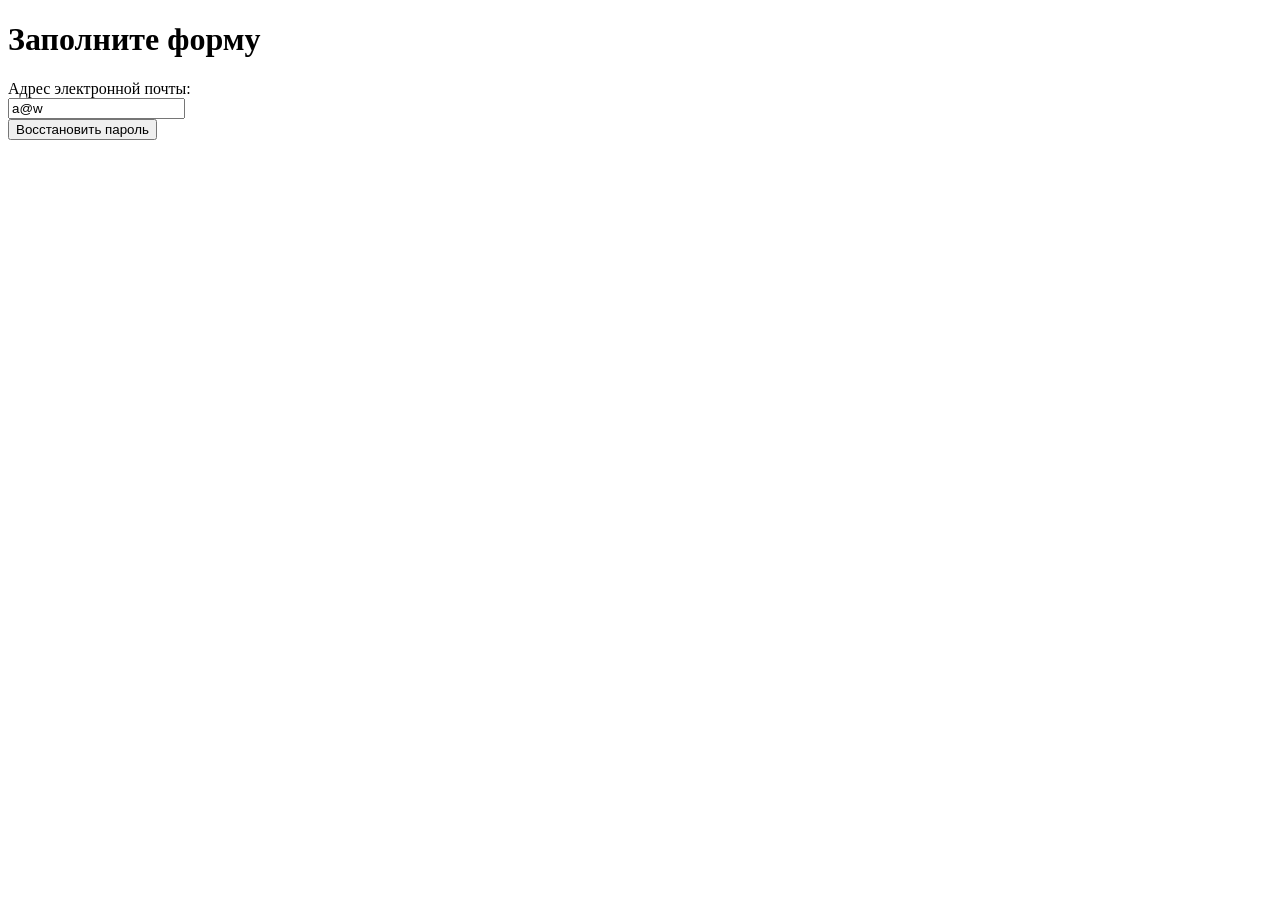
==== src/main/resources/static/forgotten.html @ 4e97601d "V 0.9.4 + web pages" ====
<!DOCTYPE html>
<html lang="en" xmlns="http://www.w3.org/1999/html">
<head>
    <meta charset="UTF-8">
    <title>Форма восстановления пароля</title>
    <link rel="stylesheet" href="/guestbook/css/general.css">
</head>
<body>
    <h1>Заполните форму</h1>
    <div class="form_container">
        <form id="repair" action="/guestbook/repair" method="POST">
            <div class="form_element">
                <label for="email">Адрес электронной почты:</label>
                <br/>
                <input type="email" name="email" id="email" value="a@w" placeholder="Адрес электронной почты"/>
            </div>
            <input type="submit" value="Восстановить пароль" id="button">
        </form>
    </div>

</body>
</html>
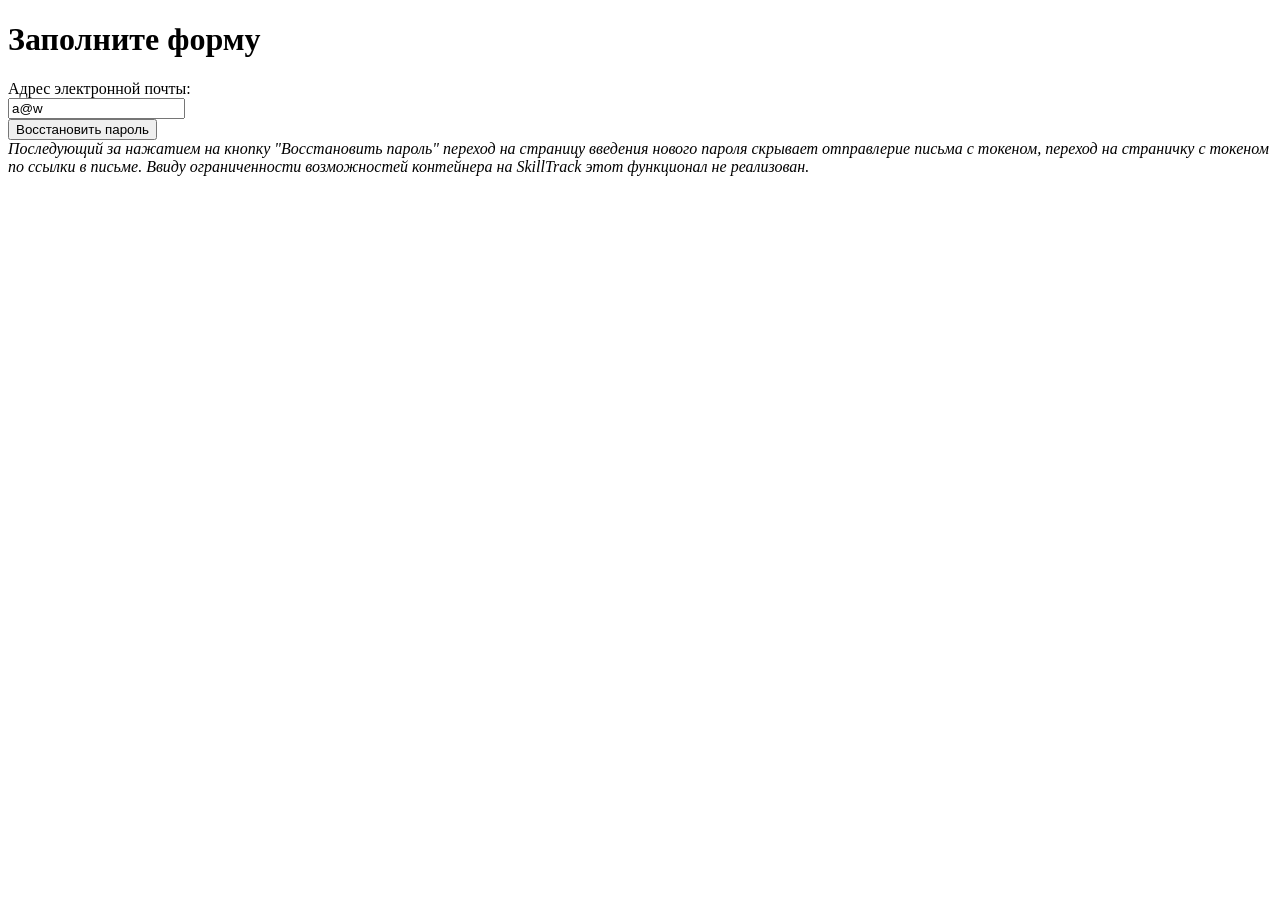
==== commit f4030a42: "V 0.9.5 with comments for async." ====
--- a/src/main/resources/static/forgotten.html
+++ b/src/main/resources/static/forgotten.html
@@ -6,17 +6,21 @@
     <link rel="stylesheet" href="/guestbook/css/general.css">
 </head>
 <body>
-    <h1>Заполните форму</h1>
-    <div class="form_container">
-        <form id="repair" action="/guestbook/repair" method="POST">
-            <div class="form_element">
-                <label for="email">Адрес электронной почты:</label>
-                <br/>
-                <input type="email" name="email" id="email" value="a@w" placeholder="Адрес электронной почты"/>
-            </div>
-            <input type="submit" value="Восстановить пароль" id="button">
-        </form>
+    <div>
+        <h1>Заполните форму</h1>
+        <div class="form_container">
+            <form id="repair" action="/guestbook/repair" method="POST">
+                <div class="form_element">
+                    <label for="email">Адрес электронной почты:</label>
+                    <br/>
+                    <input type="email" name="email" id="email" value="a@w" placeholder="Адрес электронной почты"/>
+                </div>
+                <input type="submit" value="Восстановить пароль" id="button">
+            </form>
+        </div>
     </div>
-
+    <div class="footer">
+        <i>Последующий за нажатием на кнопку "Восстановить пароль" переход на страницу введения нового пароля скрывает отправлерие письма с токеном, переход на страничку с токеном по ссылки в письме. Ввиду ограниченности возможностей контейнера на SkillTrack этот функционал не реализован.</i>
+    </div>
 </body>
 </html>
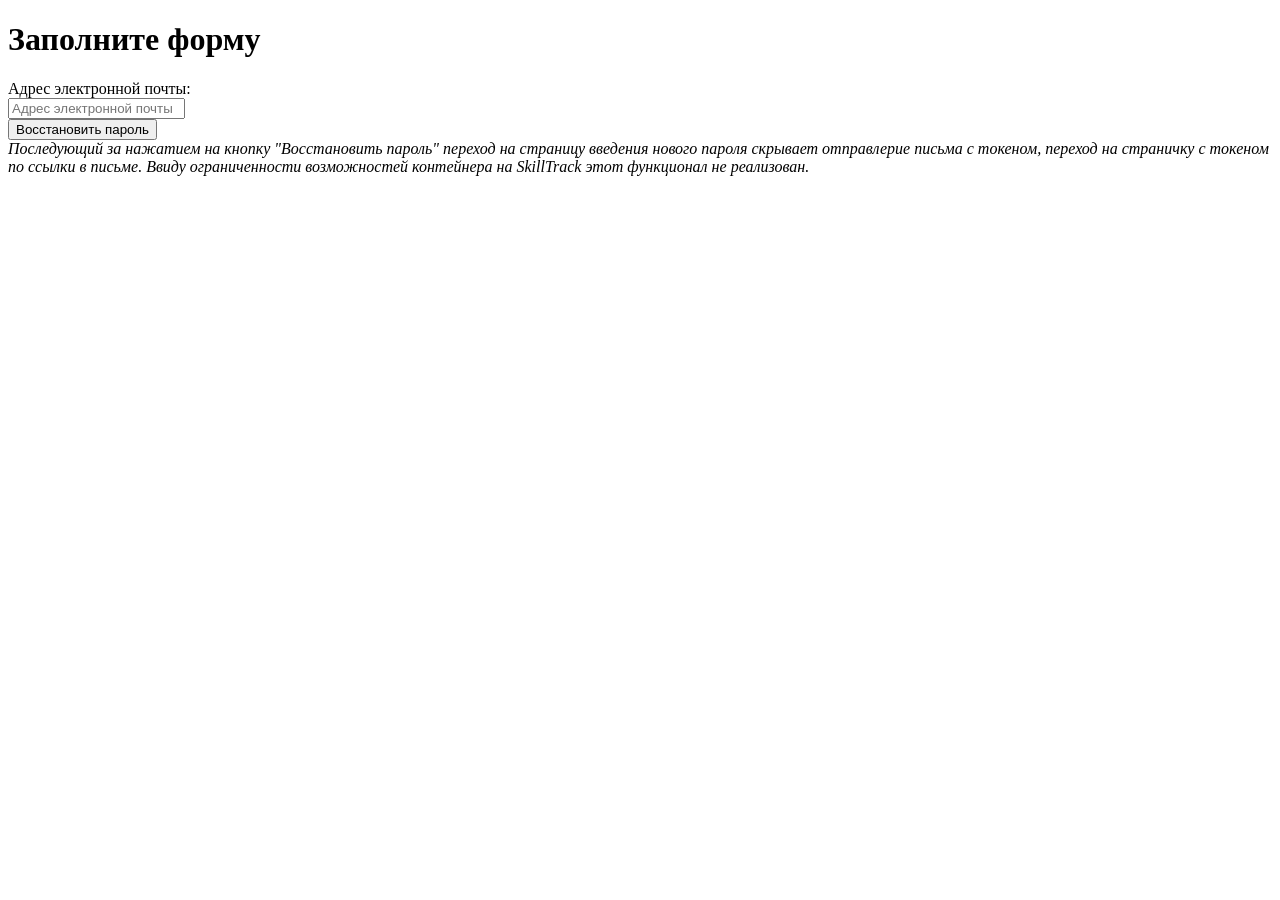
==== commit a0e92118: "V 0.9.7 Release candidate" ====
--- a/src/main/resources/static/forgotten.html
+++ b/src/main/resources/static/forgotten.html
@@ -13,7 +13,7 @@
                 <div class="form_element">
                     <label for="email">Адрес электронной почты:</label>
                     <br/>
-                    <input type="email" name="email" id="email" value="a@w" placeholder="Адрес электронной почты"/>
+                    <input type="email" name="email" id="email" placeholder="Адрес электронной почты"/>
                 </div>
                 <input type="submit" value="Восстановить пароль" id="button">
             </form>
